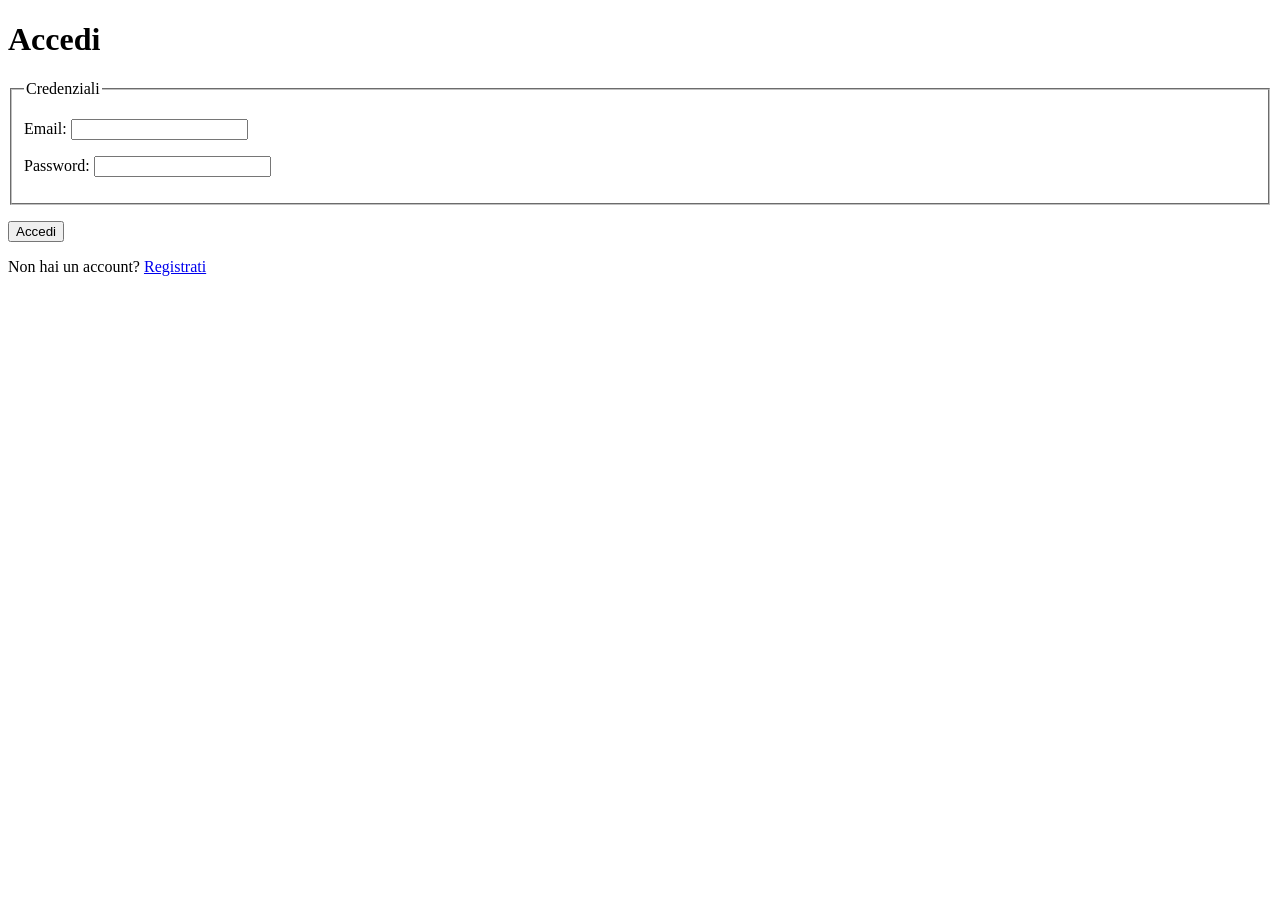
==== src/main/webapp/login.html @ 3fc077bf "primo login html" ====
<!doctype html>
<html>
<head>
    <meta charset="utf-8"/>
    <title>Login - DEMARCAF</title>
</head>
<body>

    <h1>Accedi</h1>

    <form action="LoginServlet" method="post">

        <fieldset>
            <legend>Credenziali</legend>

            <p>
                <label for="email">Email:</label>
                <input type="email" id="email" name="email" required="required"/>
            </p>

            <p>
                <label for="password">Password:</label>
                <input type="password" id="password" name="password" required="required"/>
            </p>
        </fieldset>

        <p>
            <input type="submit" value="Accedi"/>
        </p>

    </form>

    <p>Non hai un account? <a href="registrazione.html">Registrati</a></p>

</body>
</html>
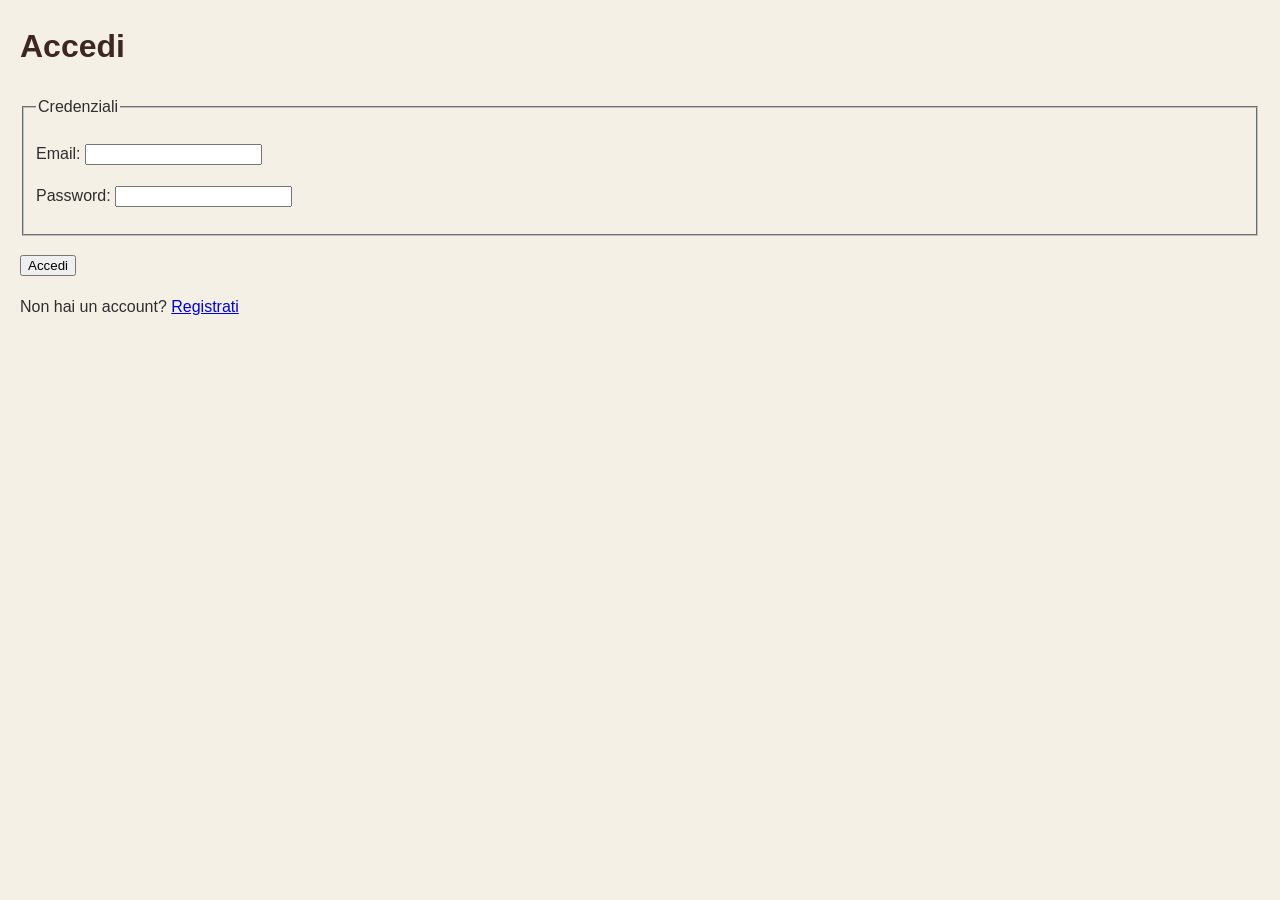
==== commit 5ad78bd3: "Aggiungo lo stile predefinito per ogni pagina" ====
--- a/src/main/webapp/login.html
+++ b/src/main/webapp/login.html
@@ -3,6 +3,7 @@
 <head>
     <meta charset="utf-8"/>
     <title>Login - DEMARCAF</title>
+    <link rel="stylesheet" href="styles/style.css"/>
 </head>
 <body>
 
--- a/src/main/webapp/styles/style.css
+++ b/src/main/webapp/styles/style.css
@@ -0,0 +1,53 @@
+
+body {
+  
+    font-family: Arial, Helvetica, sans-serif;
+    color: #2E2E2E;                              /*  testo grigio scuro */
+    background-color: #F5F0E6;               /* Sfondo color crema */
+    margin: 0;
+    padding: 0;
+    line-height: 1.6;                       /*spazio verticale tra le righe di testo */
+}
+
+h1, h2, h3 {
+    color: #3E2723;     /* Marrone scuro*/
+}
+
+
+nav {
+    background-color: #3E2723;     /* barra marrone scuro  */
+    padding: 10px 20px;               
+}
+
+/* La lista menu */
+nav ul {
+    list-style: none;   
+    margin: 0;
+    padding: 0;
+    display: flex;             /* el in fila orizzontale */
+    gap: 20px;         
+}
+
+
+nav ul li a {
+    color: #F5F0E6;             /* color crema */
+    text-decoration: none;      
+    font-weight: bold;
+}
+
+
+nav ul li a:hover {
+    color: #D7CCC8;               /* schiarisco */
+}
+
+
+/* Do un po' di spazio e menu come figlio diretto del bod */
+body > h1,
+body > h2,
+body > p,
+body > table,
+body > form,
+body > nav + * {
+    margin-left: 20px;
+    margin-right: 20px;
+}
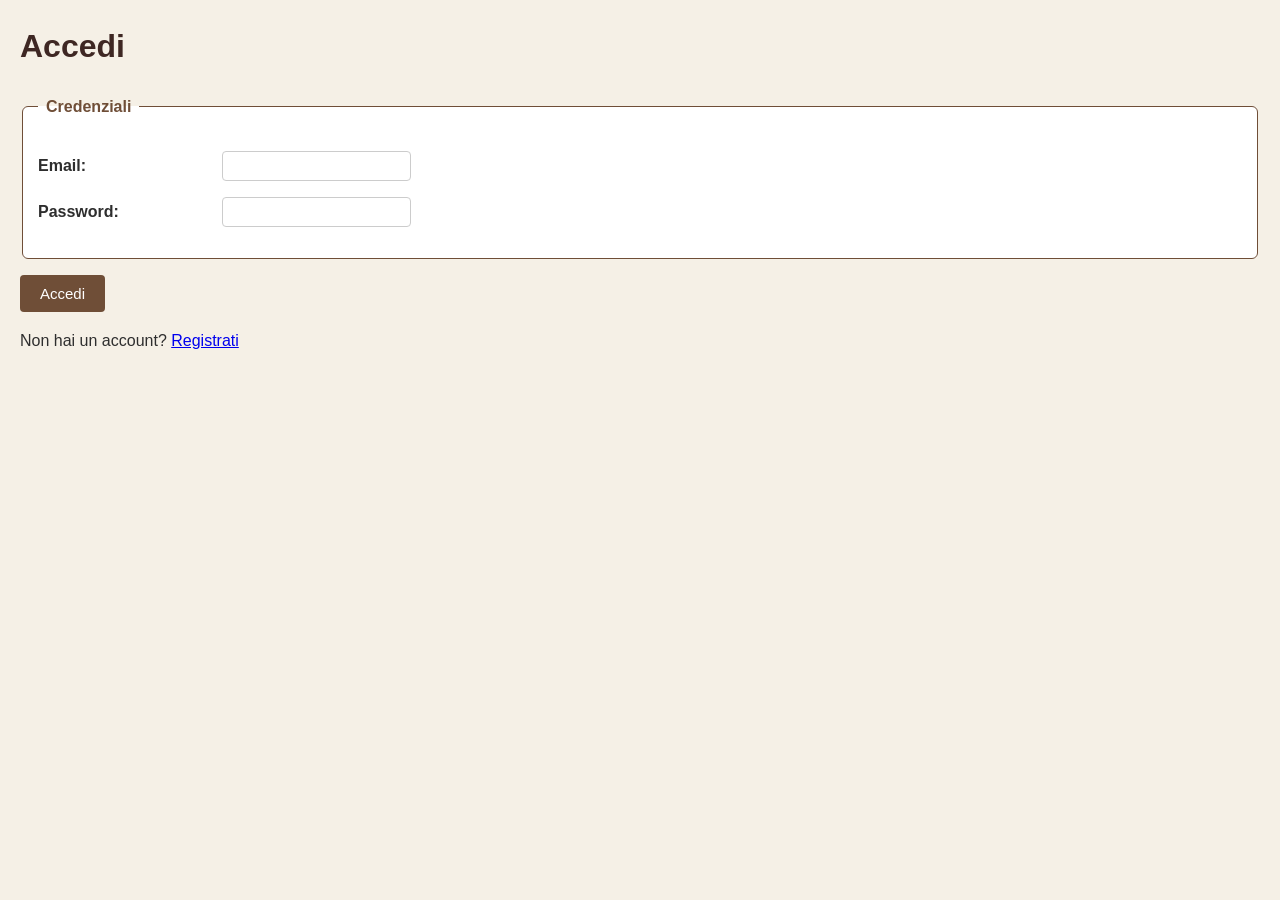
==== commit 4c9380b6: "AGGIUNGO IL TAG META per adattarre schermi + piccoli" ====
--- a/src/main/webapp/login.html
+++ b/src/main/webapp/login.html
@@ -2,6 +2,7 @@
 <html>
 <head>
     <meta charset="utf-8"/>
+    <meta name="viewport" content="width=device-width, initial-scale=1.0"/>
     <title>Login - DEMARCAF</title>
     <link rel="stylesheet" href="styles/style.css"/>
 </head>
--- a/src/main/webapp/styles/style.css
+++ b/src/main/webapp/styles/style.css
@@ -1,5 +1,5 @@
 
-body {
+body {  /* stile generale */
   
     font-family: Arial, Helvetica, sans-serif;
     color: #2E2E2E;                              /*  testo grigio scuro */
@@ -50,4 +50,97 @@
 body > nav + * {
     margin-left: 20px;
     margin-right: 20px;
-}+}
+
+/*form , tab e bottoni */
+
+fieldset {
+    border: 1px solid #6F4E37;   /* marrone */
+    border-radius: 6px;           /* arrotondo */
+    padding: 15px;
+    margin-bottom: 15px;
+    background-color: #FFFFFF;    /* bianco */
+}
+
+legend {
+    color: #6F4E37;    /* sempre marrone */
+    font-weight: bold;
+    padding: 0 8px;
+}
+
+
+label {
+    display: inline-block;  /* stessa linea */
+    width: 180px;          
+    font-weight: bold;
+}
+
+
+input[type="text"],
+input[type="email"],
+input[type="password"],
+input[type="number"],
+input[type="date"],
+textarea,
+select {
+    padding: 6px;
+    border: 1px solid #CCCCCC;  /* bordo grigio */
+    border-radius: 4px;                         /* arrotondo */
+    font-size: 14px;
+}
+
+
+input[type="submit"] {
+    background-color: #6F4E37;   /* marrone */
+    color: #FFFFFF;              /* testo bianco */
+    border: none;
+    padding: 10px 20px;
+    border-radius: 4px;
+    font-size: 15px;
+    cursor: pointer;            /*mostro la mano */
+}
+
+input[type="submit"]:hover {
+    background-color: #3E2723;   /* piu' scuro al passaggio */
+}
+
+/* La classe per js */
+.error {
+    border: 2px solid #C62828;   /* bordo rosso */
+    background-color: #FFEBEE;                   /*  rosa chiaro */
+}
+
+
+.messaggioErrore {
+    color: #C62828;    /* testo rosso */
+    font-size: 13px;
+    margin-left: 10px;
+}
+
+
+table {
+    border-collapse: collapse;   /* linea singola + moderna */
+    width: 90%;
+    margin: 20px;
+    background-color: #FFFFFF;
+}
+
+th {
+    background-color: #6F4E37;   /*  marrone */
+    color: #FFFFFF;
+    padding: 10px;
+    text-align: left;
+}
+
+td {
+    padding: 8px 10px;
+    border-bottom: 1px solid #DDDDDD;   /* linea sottile per separare */
+}
+
+/* Righe alternate in pos pari  */
+tr:nth-child(even) {
+    background-color: #F9F6F0;
+}
+
+
+
